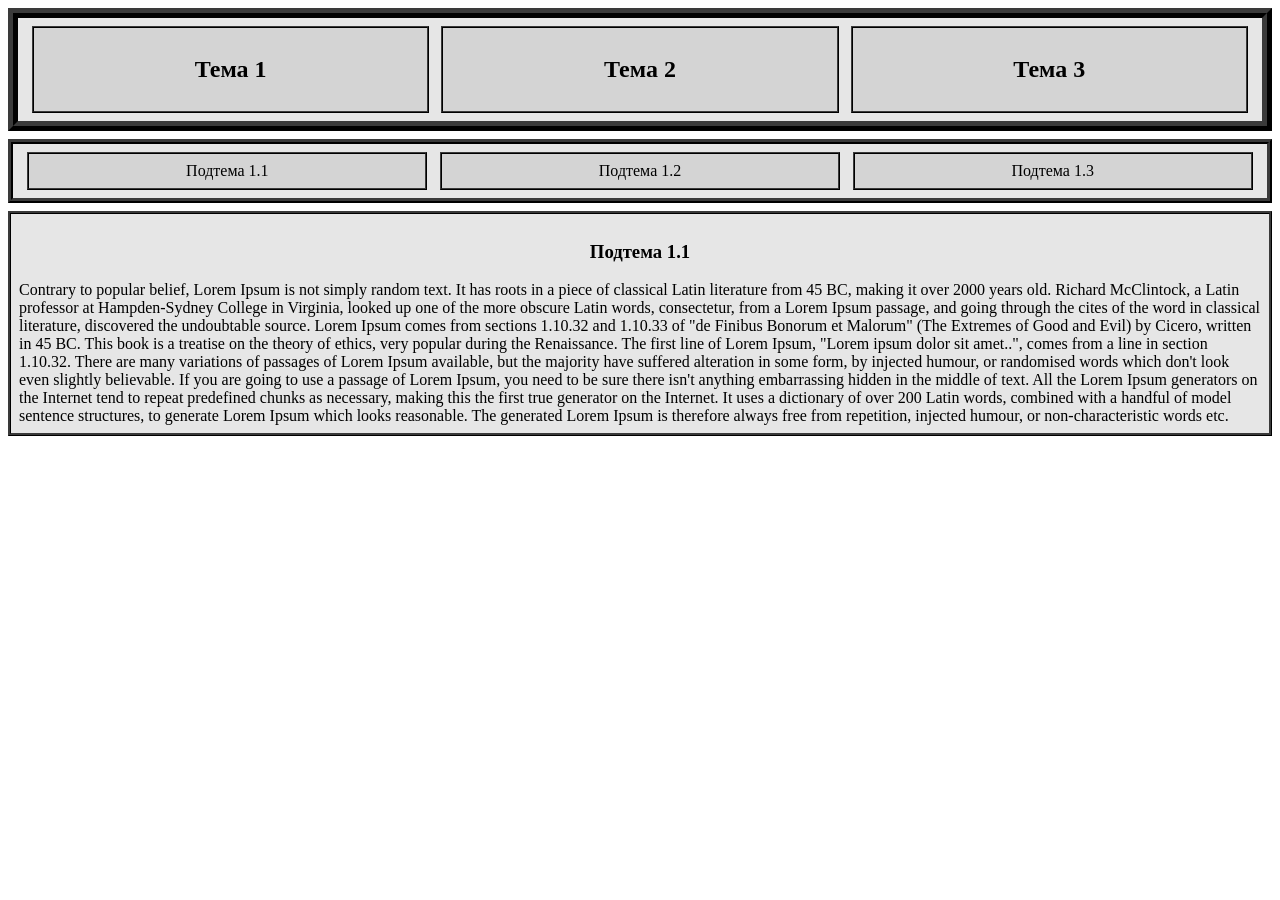
==== Index.html @ f36b3c2e "Add files via upload" ====
<html lang="en">
<head>
    <meta charset="UTF-8">
    <meta name="viewport" content="width=device-width, initial-scale=1.0">
    <link rel="stylesheet" type="text/css" href="css/style.css">
    <title>Document</title>
</head>
<body>
    <div class="theme">
        <a href="index.html" class="link">
            <h2>Тема 1</h2>
        </a>
        <a href="index2.html" class="link">
            <h2>Тема 2</h2>
        </a>
        <a href="index3.html" class="link">
            <h2>Тема 3</h2>
        </a>
    </div>

    <div class="subtheme">
        <a href="index.html" class="link">Подтема 1.1</a>
        <a href="index4.html" class="link">Подтема 1.2</a>
        <a href="index7.html" class="link">Подтема 1.3</a>
    </div>

    <div class="content">
        <center><h3>Подтема 1.1</h3></center>
        Contrary to popular belief, 
        Lorem Ipsum is not simply random text. 
        It has roots in a piece of classical Latin literature from 45 BC, 
        making it over 2000 years old. Richard McClintock, 
        a Latin professor at Hampden-Sydney College in Virginia, 
        looked up one of the more obscure Latin words, consectetur, 
        from a Lorem Ipsum passage, and going through the cites of the word in classical literature, 
        discovered the undoubtable source. Lorem Ipsum comes from sections 1.10.32 and 1.10.33 of "de Finibus Bonorum et Malorum" 
        (The Extremes of Good and Evil) by Cicero, written in 45 BC. This book is a treatise on the theory of ethics, 
        very popular during the Renaissance. The first line of Lorem Ipsum, "Lorem ipsum dolor sit amet..", comes from a line in section 1.10.32.
        There are many variations of passages of Lorem Ipsum available, but the majority have suffered alteration in some form, by injected humour, 
        or randomised words which don't look even slightly believable. 
        If you are going to use a passage of Lorem Ipsum, you need to be sure there isn't anything embarrassing hidden in the middle of text. 
        All the Lorem Ipsum generators on the Internet tend to repeat predefined chunks as necessary, making this the first true generator on the Internet. 
        It uses a dictionary of over 200 Latin words, combined with a handful of model sentence structures, 
        to generate Lorem Ipsum which looks reasonable. The generated Lorem Ipsum is therefore always free from repetition, 
        injected humour, or non-characteristic words etc.
    </div>
</body>
</html>
---- css/style.css ----
.theme
{
    border: 10px ridge rgb(58, 58, 58);
    background-color: rgb(230, 230, 230);
    padding: 0.5rem;
    display: flex;
    flex-direction: row;
}

.subtheme
{
    border: 5px ridge rgb(58, 58, 58);
    background-color: rgb(230, 230, 230);
    padding: 0.5rem;
    margin-top: 8px;
    display: flex;
    flex-direction: row;
}

.content
{
    border: 3px ridge rgb(58, 58, 58);
    background-color: rgb(230, 230, 230);
    padding: 0.5rem;
    margin-top: 8px;
}

.link
{
    border: 2px ridge rgb(58, 58, 58);
    background-color: rgb(212, 212, 212);
    padding: 0.5rem;
    width: 31%;
    margin: auto;
    margin-left: 0.5%;
    margin-right: 0.5%;
    text-align: center;
    text-decoration: none;
    color: black;
}

.link:hover
{
    background-color: rgb(230, 230, 230);
}
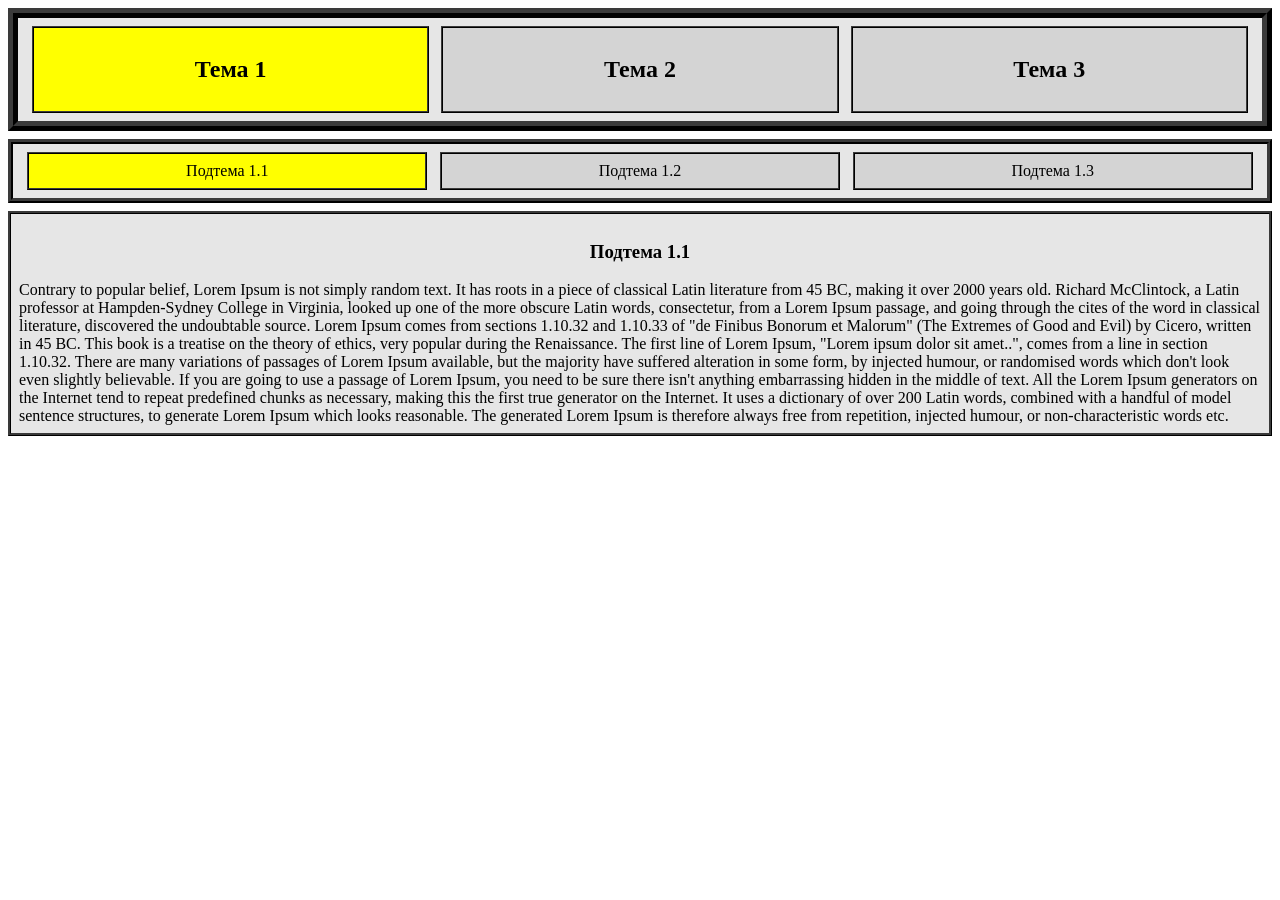
==== commit b89e8045: "Update Index.html" ====
--- a/Index.html
+++ b/Index.html
@@ -7,7 +7,7 @@
 </head>
 <body>
     <div class="theme">
-        <a href="index.html" class="link">
+        <a href="index.html" class="link" style="background-color: yellow;">
             <h2>Тема 1</h2>
         </a>
         <a href="index2.html" class="link">
@@ -19,7 +19,7 @@
     </div>
 
     <div class="subtheme">
-        <a href="index.html" class="link">Подтема 1.1</a>
+        <a href="index.html" class="link" style="background-color: yellow;">Подтема 1.1</a>
         <a href="index4.html" class="link">Подтема 1.2</a>
         <a href="index7.html" class="link">Подтема 1.3</a>
     </div>
@@ -45,4 +45,5 @@
         injected humour, or non-characteristic words etc.
     </div>
 </body>
-</html>+
+</html>
